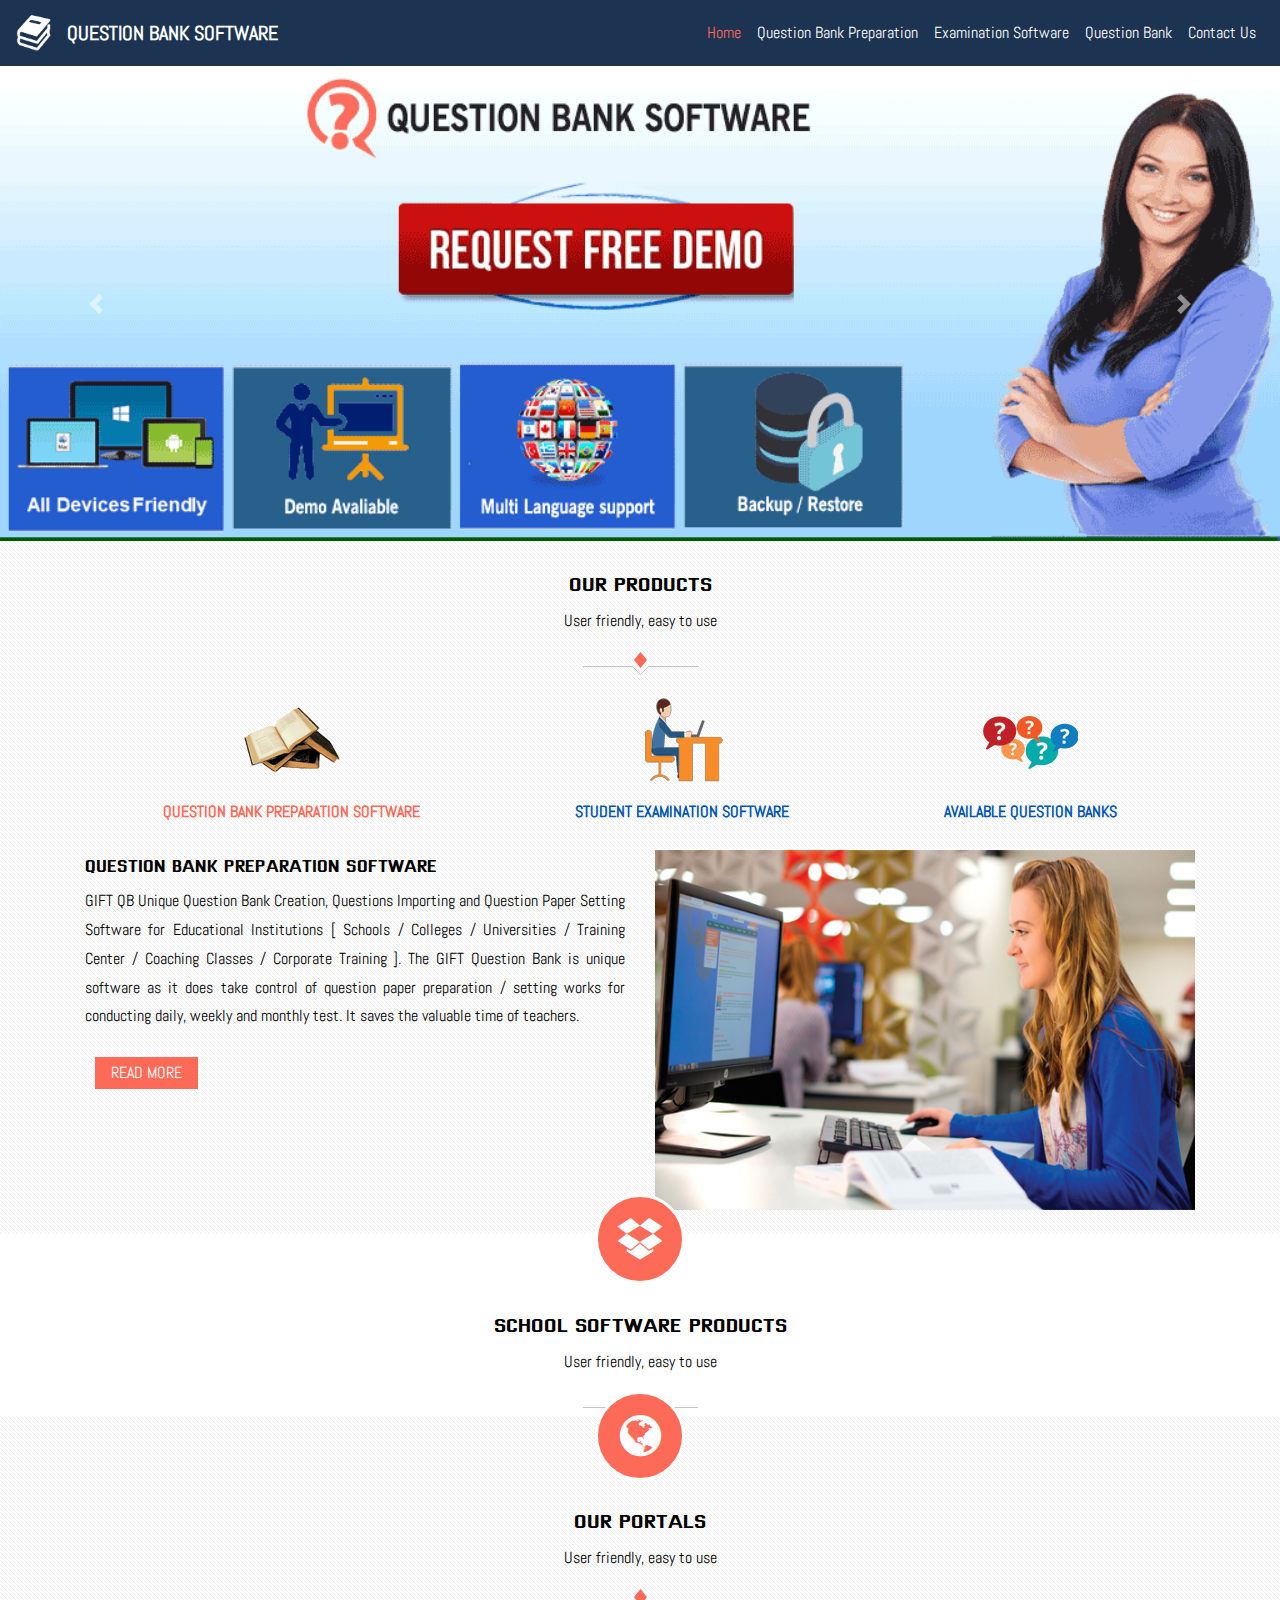
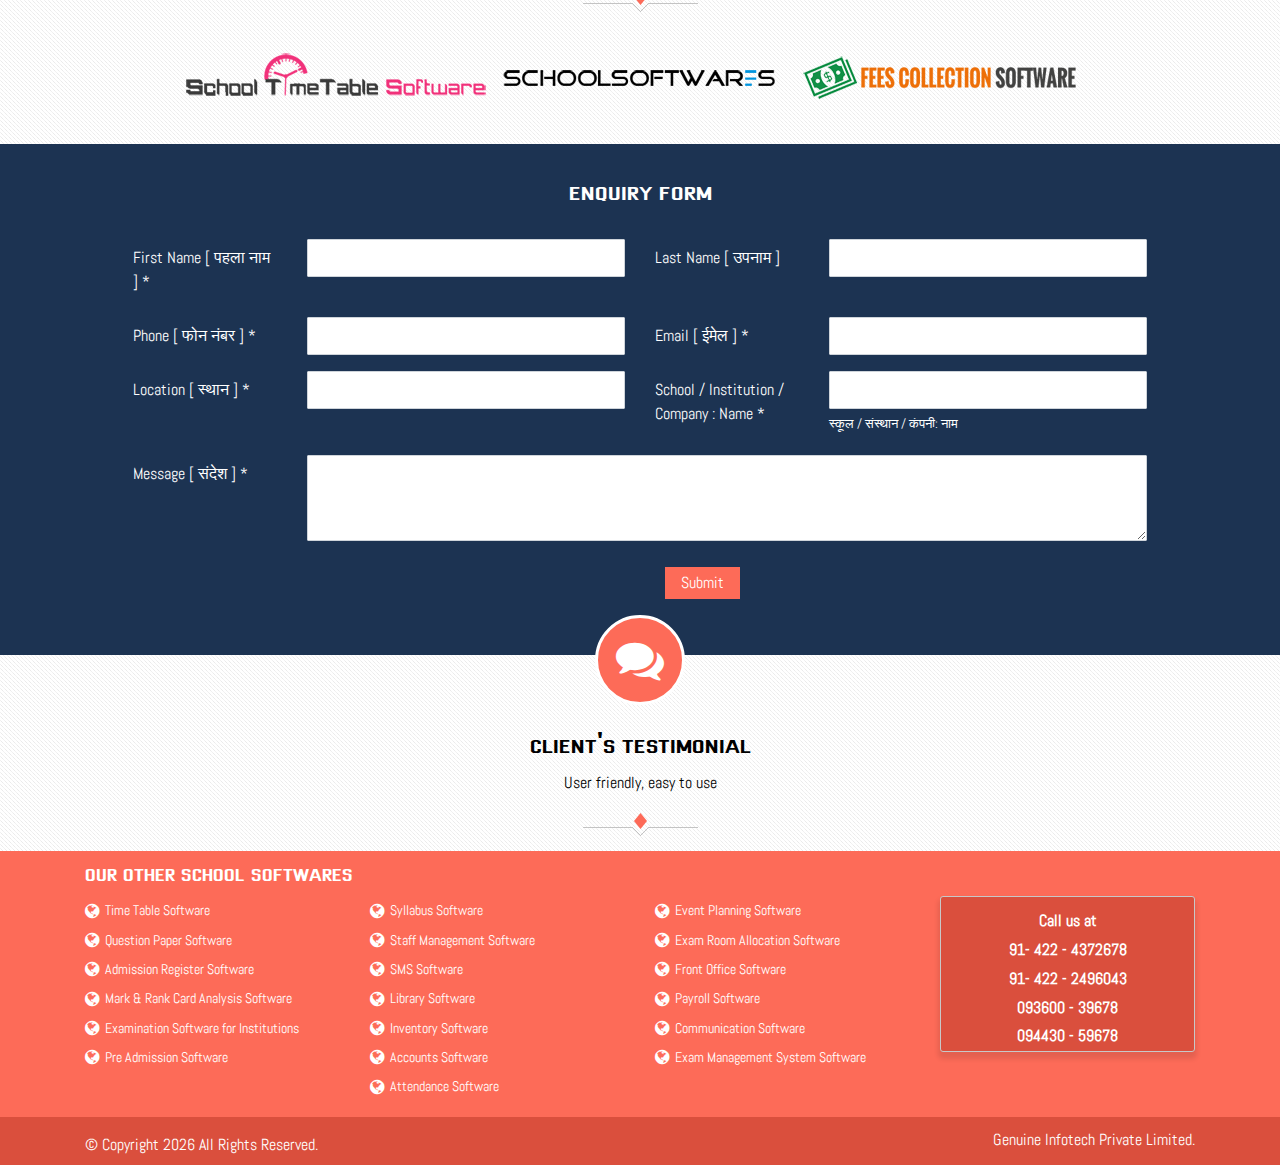
==== index.html @ 12d2517e "first commit" ====
<!doctype html>
<html lang="en">

<head>
    <meta charset="utf-8">
    <meta name="viewport" content="width=device-width, initial-scale=1, shrink-to-fit=no">
    <link rel="stylesheet" href="https://cdnjs.cloudflare.com/ajax/libs/font-awesome/4.7.0/css/font-awesome.min.css" />
    <link rel="stylesheet" href="https://stackpath.bootstrapcdn.com/bootstrap/4.3.1/css/bootstrap.min.css" integrity="sha384-ggOyR0iXCbMQv3Xipma34MD+dH/1fQ784/j6cY/iJTQUOhcWr7x9JvoRxT2MZw1T" crossorigin="anonymous">
    <link href="https://fonts.googleapis.com/css?family=Abel|Armata|Dhurjati&display=swap" rel="stylesheet">
    <link rel="stylesheet" type="text/css" href="https://cdnjs.cloudflare.com/ajax/libs/OwlCarousel2/2.3.4/assets/owl.carousel.min.css">
    <meta name="title" content="Question Bank Software | Question Bank Generator Software | Student Intranet Exam Software">
    <meta name="description" content="">
    <meta property="og:type" content="website">
    <meta property="og:url" content="http://www.questionbanksoftware.co.in/">
    <meta property="og:title" content="Question Bank Software | Question Bank Generator Software | Student Intranet Exam Software">
    <meta property="og:description" content="">
    <meta property="og:image" content="/images/slide1.png">
    <meta property="twitter:card" content="summary_large_image">
    <meta property="twitter:url" content="http://www.questionbanksoftware.co.in/">
    <meta property="twitter:title" content="Question Bank Software | Question Bank Generator Software | Student Intranet Exam Software">
    <meta property="twitter:description" content="">
    <meta property="twitter:image" content="/images/slide1.png">
    <link rel="stylesheet" href="css/style.css">
    <title>Question Bank Software | Question Bank Generator Software | Student Intranet Exam Software</title>
</head>

<body>
    <nav class="navbar navbar-expand-lg navbar-light bg-white">
        <a class="navbar-brand" href="/" title="Question Bank Software"><img src="images/logo.png" width="35" alt="Question Bank Software"></a>
        <a class="navbar-brand brand-title d-none  d-sm-block" href="/">QUESTION BANK SOFTWARE</a>
        <a class="navbar-brand brand-title d-md-none" href="/">QUESTION BANK </a>
        <button class="navbar-toggler bg-light" type="button" data-toggle="collapse" data-target="#navbarNav" aria-controls="navbarNav" aria-expanded="false" aria-label="Toggle navigation">
            <span class="navbar-toggler-icon"></span>
        </button>
        <div class="collapse navbar-collapse justify-content-end" id="navbarNav">
            <ul class="navbar-nav">
                <li class="nav-item active">
                    <a class="nav-link " title="Question Bank Software" href="/">Home</a>
                </li>
                <li class="nav-item">
                    <a class="nav-link" title="Question Bank Preparation Software" href="question-bank-preparation-software.html">Question Bank Preparation</a>
                </li>
                <li class="nav-item">
                    <a class="nav-link" title="Student Examination Software" href="student-bintranet-examination-software.html">Examination Software</a>
                </li>
                <li class="nav-item">
                    <a class="nav-link" title="Question Bank" href="list-of-question-banks.html">Question Bank</a>
                </li>
                <li class="nav-item">
                    <a class="nav-link" title="Question Bank Software Contact Us" href="contact-us.html">Contact Us</a>
                </li>
            </ul>
        </div>
    </nav>
    <div id="carouselExampleControls" class="carousel slide" data-ride="carousel">
        <div class="carousel-inner">
            <div class="carousel-item active">
                <img src="images/slide1.png" class="d-block w-100" alt="Question Bank">
            </div>
            <div class="carousel-item">
                <img src="images/slide1.png" class="d-block w-100" alt="Question Bank">
            </div>
            <div class="carousel-item">
                <img src="images/slide1.png" class="d-block w-100" alt="Question Bank">
            </div>
        </div>
        <a class="carousel-control-prev" href="#carouselExampleControls" role="button" data-slide="prev">
            <span class="carousel-control-prev-icon" aria-hidden="true"></span>
            <span class="sr-only">Previous</span>
        </a>
        <a class="carousel-control-next" href="#carouselExampleControls" role="button" data-slide="next">
            <span class="carousel-control-next-icon" aria-hidden="true"></span>
            <span class="sr-only">Next</span>
        </a>
    </div>
    <!-- / Slider -->
    <section class="pt-4 pb-4 products">
        <div class="container">
            <div class="text-center">
                <h3>OUR PRODUCTS</h3>
                <p>User friendly, easy to use</p>
            </div>
            <div class="sidbord"></div>
            <ul class="nav nav-pills nav-fill mb-3" id="pills-tab" role="tablist">
                <li class="nav-item">
                    <img src="images/qbps.png" alt="qbps">
                    <a class="nav-link active" id="pills-home-tab" data-toggle="pill" href="#pills-home" role="tab" aria-controls="pills-home" aria-selected="true">QUESTION BANK PREPARATION SOFTWARE</a>
                </li>
                <li class="nav-item">
                    <img src="images/ses.png" alt="ses">
                    <a class="nav-link" id="pills-profile-tab" data-toggle="pill" href="#pills-profile" role="tab" aria-controls="pills-profile" aria-selected="false">STUDENT EXAMINATION SOFTWARE</a>
                </li>
                <li class="nav-item">
                    <img src="images/lqb.png" alt="lqb">
                    <a class="nav-link" id="pills-contact-tab" data-toggle="pill" href="#pills-contact" role="tab" aria-controls="pills-contact" aria-selected="false">AVAILABLE QUESTION BANKS</a>
                </li>
            </ul>
            <div class="tab-content" id="pills-tabContent">
                <div class="tab-pane fade show active" id="pills-home" role="tabpanel" aria-labelledby="pills-home-tab">
                    <div class="row">
                        <div class="col-md-6">
                            <h4>QUESTION BANK PREPARATION SOFTWARE</h4>
                            <p class="text-justify">GIFT QB Unique Question Bank Creation, Questions Importing and Question Paper Setting Software for Educational Institutions [ Schools / Colleges / Universities / Training Center / Coaching Classes / Corporate Training ]. The GIFT Question Bank is unique software as it does take control of question paper preparation / setting works for conducting daily, weekly and monthly test. It saves the valuable time of teachers.</p>
                            <a href="question-bank-preparation-software.html" class="btn btn-primary" role="button" aria-pressed="true"> READ MORE</a>
                        </div>
                        <div class="col-md-6">
                            <img src="images/question-bank-software.jpg" style="max-width: 100%;height: auto;">
                        </div>
                    </div>
                </div>
                <div class="tab-pane fade" id="pills-profile" role="tabpanel" aria-labelledby="pills-profile-tab">
                    <div class="row">
                        <div class="col-md-6">
                            <h4>STUDENT EXAMINATION SOFTWARE</h4>
                            <p class="text-justify">QB Intranet Exam and QB Student Intranet Exam Software are designed to provide excellent services to your challenging school examination needs. This led us to overcome the problems faced by the schools / institutions in conducting exams. In this QB Intranet Software, users can create exam settings by taking questions from the GIFT Question Bank Software and students can be allotted to those exams.</p>
                            <a href="student-bintranet-examination-software.html" class="btn btn-primary" role="button" aria-pressed="true"> READ MORE</a>
                        </div>
                        <div class="col-md-6">
                            <img src="images/student-examination.jpg" style="max-width: 100%;height: auto;">
                        </div>
                    </div>
                </div>
                <div class="tab-pane fade" id="pills-contact" role="tabpanel" aria-labelledby="pills-contact-tab">
                    <div class="row">
                        <div class="col-md-6">
                            <h4>AVAILABLE QUESTION BANKS</h4>
                            <p class="text-justify">The Special feature available in our GIFT-Question Bank Software is you can purchase the Question databases of Engineering Entrance Exam, Medical Entrance Exam, Bank Exams, Railway Exams Questions etc…</p>
                            <a href="list-of-question-banks.html" class="btn btn-primary" role="button" aria-pressed="true"> READ MORE</a>
                        </div>
                        <div class="col-md-6">
                            <img src="images/available-question.jpg" style="max-width: 100%;height: auto;">
                        </div>
                    </div>
                </div>
            </div>
        </div>
    </section>
    <section class="product-slide">
        <div class="container">
            <div class="seperator">
                <i class="fa fa-dropbox"></i>
            </div>
            <div class="text-center">
                <h3>SCHOOL SOFTWARE PRODUCTS</h3>
                <p>User friendly, easy to use</p>
            </div>
            <div class="sidbord"></div>
            <div class="owl-carousel owl-theme" id="owl-carousel">
                <div class="item">
                    <img src="images/Modules/timetable_icon.gif" title="Timetable Framing Software" />
                    <h4>Timetable Framing Software</h4>
                    <P>Powerful and complete timetable generating software for..</P>
                </div>
                <div class="item">
                    <img src="images/Modules/qb_icon.gif" title="Question Bank Creation & Question Paper Preparation Software" />
                    <h4>Question Bank Creation &amp; Preparation Software</h4>
                    <p>question paper preparation / setting works for conducting daily, weekly and monthly test..</p>
                </div>
                <div class="item">
                    <img src="images/Modules/adm_icon.gif" title="Pre Admission Management Software" />
                    <h4>Pre Admission Management Software</h4>
                    <p>Efficiently tracks the details of your past, future and current..</p>
                </div>
                <div class="item">
                    <img src="images/Modules/stu_mgt_icon.gif" title="Student Management Software" />
                    <h4>Student Management Software</h4>
                    <p>Student Management Software keeps detailed information about Student..</p>
                </div>
                <div class="item">
                    <img src="images/Modules/staff_mgt_icon.gif" title="Staff Management Software" />
                    <h4>Staff Management Software</h4>
                    <p>Staff Management Software keeps detailed information about Staff..</p>
                </div>
                <div class="item">
                    <img src="images/Modules/fees_icon.gif" title="School Fees Collection Software" />
                    <h4>School Fees Collection Software</h4>
                    <p>Provides schools / colleges with powerful features for..</p>
                </div>
                <div class="item">
                    <img src="images/Modules/lib_icon.gif" title="Library Management Software" />
                    <h4>Library Management Software</h4>
                    <p>Allows librarians &amp; library users to maximize time and efficiency..</p>
                </div>
                <div class="item">
                    <img src="images/Modules/m_analysis.gif" title="Students Mark Analysis & Rank Card Software" />
                    <h4>Students Mark Analysis & Rank Card Software</h4>
                    <p>Report Card &amp; Mark Analysis reports can be instantly generated with..</p>
                </div>
                <div class="item">
                    <img src="images/Modules/f_office_icon.gif" title="Front Office Management Software" />
                    <h4>Front Office Management Software</h4>
                    <p>Monitors and records all the incoming and outgoing calls..</p>
                </div>
                <div class="item">
                    <img src="images/Modules/account_icon.gif" title="Accounts Management Software" />
                    <h4>Accounts Management Software</h4>
                    <p>Efficiently tracks the details of your past, future &amp; current accounts..</p>
                </div>
                <div class="item">
                    <img src="images/Modules/sms_icon.gif" title="SMS Management Software" />
                    <h4>SMS Management Software</h4>
                    <p>Without using the paper, with no time consumption SMS can be..</p>
                </div>
                <div class="item">
                    <img src="images/Modules/cbse_icon.gif" title="Syllabus Management Software (CBSE)" />
                    <h4>Syllabus Management Software (CBSE)</h4>
                    <p>Entire school syllabus management is made easy..</p>
                </div>
                <div class="item">
                    <img src="images/Modules/syllabus_icon.gif" title="Syllabus Management Software" />
                    <h4>Syllabus Management Software</h4>
                    <p>Entire school syllabus management is made easy..</p>
                </div>
                <div class="item">
                    <img src="images/Modules/inventory_icon.gif" title="Inventory Management Software" />
                    <h4>Inventory Management Software</h4>
                    <p>The Inventory module deals with all sundry purchases, issuance..</p>
                </div>
                <div class="item">
                    <img src="images/Modules/exam_room_icon.gif" title="Exam Room Allocation Management Software" />
                    <h4>Exam Room Allocation Management Software</h4>
                    <p>Allotting the seating for student examination is made easy..</p>
                </div>
                <div class="item">
                    <img src="images/Modules/exam_Management_icon.gif" style="width:90px" title="Exam Management Software" />
                    <h4>Exam Management Software</h4>
                    <p>Provide excellent services to your challenging school examination..</p>
                </div>
                <div class="item">
                    <img src="images/Modules/Attendance_icon.gif" title="Attendance Management Software" />
                    <h4>Attendance Management Software</h4>
                    <p>Paperless management of students attendance register for..</p>
                </div>
                <div class="item">
                    <img src="images/Modules/event_icon.gif" title="Event Planning Management Software" />
                    <h4>Event Planning Management Software</h4>
                    <p>Event planners work to ensure the success of the event..</p>
                </div>
                <div class="item">
                    <img src="images/Modules/communication_icon.gif" title="Communication Management Software" />
                    <h4>Communication Management Software</h4>
                    <p>Send information in fraction of time inside the institution..</p>
                </div>
                <div class="item">
                    <img src="images/Modules/payroll_icon.gif" title="Payroll Management Software" />
                    <h4>Payroll Management Software</h4>
                    <p>Efficiently tracks the details of your past, future &amp; current salary..</p>
                </div>
            </div>
        </div>
    </section>
    <section class="our-portals">
        <div class="container">
            <div class="seperator">
                <i class="fa fa-globe"></i>
            </div>
            <div class="text-center">
                <h3>OUR PORTALS</h3>
                <p>User friendly, easy to use</p>
            </div>
            <div class="sidbord"></div>
            <ul class="list-unstyled text-center">
                <li class="d-inline"><a href="http://schooltimetablesoftware.com/" target="_blank"><img src="images/school-timetable.png" title="School Timetable Software" alt="schooltimetablesoftware" /></a></li>
                <li class="d-inline"><a href="http://www.schoolsoftwares.com/" target="_blank"><img src="images/schoolsoftwares.png" title="School Softwares" alt="schoolsoftwares" /></a></li>
                <li class="d-inline"><a href="http://www.feescollectionsoftware.com/" target="_blank"><img src="images/fees-collection.png" title="Fees Collection" alt="fees collection"></a></li>
            </ul>
        </div>
    </section>
    <section class="enquiry-form">
        <div class="container">
            <h3 class="text-center pb-4">ENQUIRY FORM</h3>
            <div class="row justify-content-center">
                <div class="col-md-11">
                    <form action="https://formspree.io/support@schoolsoftwares.com" method="POST">
                        <div class="row">
                            <div class="col-md-6">
                                <div class="form-group row">
                                    <label for="inputyourfname" class="col-sm-4 col-form-label">First Name [ पहला नाम ] *</label>
                                    <div class="col-sm-8">
                                        <input type="text" class="form-control" id="inputyourfname" name="Your First Name" required="required">
                                    </div>
                                </div>
                            </div>
                            <div class="col-md-6">
                                <div class="form-group row">
                                    <label for="inputyourlname" class="col-sm-4 col-form-label">Last Name [ उपनाम ]</label>
                                    <div class="col-sm-8">
                                        <input type="text" class="form-control" id="inputyourlname" name="Your Last Name">
                                    </div>
                                </div>
                            </div>
                        </div>
                        <div class="row">
                            <div class="col-md-6">
                                <div class="form-group row">
                                    <label for="inputphone" class="col-sm-4 col-form-label">Phone [ फोन नंबर ] *</label>
                                    <div class="col-sm-8">
                                        <input type="text" class="form-control" id="inputphone" name="Phone" required="required">
                                    </div>
                                </div>
                            </div>
                            <div class="col-md-6">
                                <div class="form-group row">
                                    <label for="inputemail" class="col-sm-4 col-form-label">Email [ ईमेल ] *</label>
                                    <div class="col-sm-8">
                                        <input type="email" class="form-control" id="inputemail" name="Email" required="required">
                                    </div>
                                </div>
                            </div>
                        </div>
                        <div class="row">
                            <div class="col-md-6">
                                <div class="form-group row">
                                    <label for="inputlocation" class="col-sm-4 col-form-label">Location [ स्थान ] *</label>
                                    <div class="col-sm-8">
                                        <input type="text" class="form-control" id="inputlocation" name="Location" required="required">
                                    </div>
                                </div>
                            </div>
                            <div class="col-md-6">
                                <div class="form-group row">
                                    <label for="inputsicn" class="col-sm-4 col-form-label">
                                        School / Institution / Company : Name *</label>
                                    <div class="col-sm-8">
                                        <input type="text" class="form-control" id="inputsicn" name="School / Institution / Company : Name" required="required">
                                        <small>स्कूल / संस्थान / कंपनी: नाम</small>
                                    </div>
                                </div>
                            </div>
                        </div>
                        <div class="form-group row">
                            <label for="inputmessage" class="col-sm-2 col-form-label">
                                Message [ संदेश ] * </label>
                            <div class="col-sm-10">
                                <textarea class="form-control" id="inputmessage" name="Message" rows="3"></textarea>
                            </div>
                        </div>
                        <div class="form-group row">
                            <label class="col-sm-6"> </label>
                            <div class="col-sm-6">
                                <button type="submit" name="" class="btn btn-primary">Submit</button>
                                <input type="hidden" name="_next" value="http://www.questionbanksoftware.co.in/thanks.html" />
                                <input type="hidden" name="_subject" value=" Question Bank Software  - Enquiry" />
                                <input type="text" name="_gotcha" style="display:none" />
                            </div>
                        </div>
                    </form>
                </div>
            </div>
        </div>
    </section>
    <!--ACHIEVEMENTS-->
    <div class="demo">
        <div class="container">
            <div class="seperator">
                <i class="fa fa-comments" aria-hidden="true"></i>
            </div>
            <div class="text-center p-10">
                <div class="text-center">
                    <h3>CLIENT'S TESTIMONIAL</h3>
                    <p>User friendly, easy to use</p>
                </div>
                <div class="sidbord"></div>
            </div>
            <div class="row">
                <div class="col-md-12">
                    <div id="testimonial-slider" class="owl-carousel">
                        <div class="testimonial">
                            <div class="pic">
                                <img src="images/testimonial/Columbus.png">
                            </div>
                            <p class="description">
                                "An excellent tool for teachers and very beneficial testing solution for students. As a Principal, I shall keep track of the usage of the package in our institution."
                            </p>
                            <h3 class="title">Columbus Public School</h3>
                        </div>
                        <div class="testimonial">
                            <div class="pic">
                                <img src="images/testimonial/Jawahar.png">
                            </div>
                            <p class="description">
                                "An excellent tool for teachers and very beneficial preparing solution for students. As a Principal, I shall keep track of the usage of the package in our School."
                            </p>
                            <h3 class="title">Jawahar High School</h3>
                        </div>
                        <div class="testimonial">
                            <div class="pic">
                                <img src="images/testimonial/delhi.png">
                            </div>
                            <p class="description">
                                This software is great! It makes everything so much easier to work with. It is fast, reliable and quicker to input all information.
                            </p>
                            <h3 class="title">Delhi public school</h3>
                        </div>
                        <div class="testimonial">
                            <div class="pic">
                                <img src="images/testimonial/saraswati.png">
                            </div>
                            <p class="description">
                                We have been working with Question Bank Software for more than 12 years on almost all the modules available. It has increased our efficiency and accuracy. Great!!
                            </p>
                            <h3 class="title">Saraswati Shishu Mandir Hr. Sec. School</h3>
                        </div>
                    </div>
                </div>
            </div>
        </div>
    </div>
    <section id="footerbg">
        <div class="container">
            <h3>OUR OTHER SCHOOL SOFTWARES</h3>
            <div class="row">
                <div class="col-md-3">
                    <div class="menu-quick-links">
                        <ul class="list-unstyled">
                            <li><a href="http://www.schoolsoftwares.com/timetable_software_overview.html" title="Time Table Software">Time Table Software</a></li>
                            <li><a href="http://www.schoolsoftwares.com/question_paper_preparation_software_overview.html" title="Question Paper Software">Question Paper Software</a></li>
                            <li><a href="http://www.schoolsoftwares.com/admission_register_software_overview.html" title="Admission Register Software">Admission Register Software</a></li>
                            <li><a href="http://www.schoolsoftwares.com/Students-Mark-Analysis-Rank-Card-Preparation-Software-overview.html" title="Mark &amp; Rank Card Analysis Software">Mark &amp; Rank Card Analysis Software</a></li>
                            <li><a href="http://www.schoolsoftwares.com/examination_software_institutions_overview.html" title="Examination Software for Institutions">Examination Software for Institutions</a></li>
                            <li><a href="http://www.schoolsoftwares.com/schools_pre_admission_management_software_overview.html" title="Pre Admission Software">Pre Admission Software</a></li>
                        </ul>
                    </div>
                </div>
                <div class="col-md-3">
                    <div class="menu-quick-links">
                        <ul class="list-unstyled">
                            <li><a href="http://www.schoolsoftwares.com/schools_syllabus_management_software_overview.html" title="Syllabus Software">Syllabus Software</a></li>
                            <li><a href="http://www.schoolsoftwares.com/schools_staff_management_software_overview.html" title="Staff Management Software">Staff Management Software</a></li>
                            <li><a href="http://www.schoolsoftwares.com/schools_sms_management_software_overview.html" title="SMS Software">SMS Software</a></li>
                            <li><a href="http://www.schoolsoftwares.com/schools_library_management_software_overview.html" title="Library Software">Library Software</a></li>
                            <li><a href="http://www.schoolsoftwares.com/schools_inventory_management_software_overview.html" title="Inventory Software">Inventory Software</a></li>
                            <li><a href="http://www.schoolsoftwares.com/schools_accounts_management_software_overview.html" title="Accounts Software">Accounts Software</a></li>
                            <li><a href="http://www.schoolsoftwares.com/schools_attendance_management_software_overview.html" title="Attendance Software">Attendance Software</a></li>
                        </ul>
                    </div>
                </div>
                <div class="col-md-3">
                    <div class="menu-quick-links">
                        <ul class="list-unstyled">
                            <li><a href="http://www.schoolsoftwares.com/schools_event_planning_management_software_overview.html" title="Event Planning Software">Event Planning Software</a></li>
                            <li><a href="http://www.schoolsoftwares.com/schools_exam_room_allocation_management_software_overview.html" title="Exam Room Allocation Software">Exam Room Allocation Software</a></li>
                            <li><a href="http://www.schoolsoftwares.com/schools_front_office_management_software_overview.html" title="Front Office Software">Front Office Software</a></li>
                            <li><a href="http://www.schoolsoftwares.com/schools_payroll_management_software_overview.html" title="Payroll Software">Payroll Software</a></li>
                            <li><a href="http://www.schoolsoftwares.com/schools_communication_management_software_overview.html" title="Communication Software">Communication Software</a></li>
                            <li><a href="http://www.schoolsoftwares.com/schools_exam_management_software_overview.html" title="Exam Management System Software">Exam Management System Software</a></li>
                        </ul>
                    </div>
                </div>
                <div class="col-md-3">
                    <div class="ftphone">Call us at<br>91- 422 - 4372678<br>91- 422 - 2496043<br>093600 - 39678<br>094430 - 59678</div>
                </div>
            </div>
        </div>
    </section>
    <section id="copyright">
        <div class="container">
            <div class="row">
                <div class="col-md-6">
                    <p>&copy; Copyright <script>
                        new Date().getFullYear() > document.write(new Date().getFullYear());
                        </script> All Rights Reserved.</p>
                </div>
                <div class="col-md-6 text-right">
                    <a href="http://www.genuineinfotech.com/" title="Genuine Infotech Private Limited" target="_blank"> Genuine Infotech Private Limited.</a>
                </div>
            </div>
        </div>
    </section>
    <!-- Jquery -->
    <script src="https://code.jquery.com/jquery-3.4.1.js" integrity="sha256-WpOohJOqMqqyKL9FccASB9O0KwACQJpFTUBLTYOVvVU=" crossorigin="anonymous"></script>
    <script src="https://stackpath.bootstrapcdn.com/bootstrap/4.3.1/js/bootstrap.min.js" integrity="sha384-JjSmVgyd0p3pXB1rRibZUAYoIIy6OrQ6VrjIEaFf/nJGzIxFDsf4x0xIM+B07jRM" crossorigin="anonymous"></script>
    <script src="https://cdnjs.cloudflare.com/ajax/libs/OwlCarousel2/2.3.4/owl.carousel.min.js" type="text/javascript"></script>
    <script>
    $(document).ready(function() {

        /* Dynamic top menu positioning */

        var num = $(".navbar").height(); //number of pixels before modifying styles

        $(window).bind('scroll', function() {
            if ($(window).scrollTop() > num) {
                if (!$('.navbar').hasClass("fixed-top"))
                    $('.navbar').toggleClass('fixed-top');
            } else {
                if ($('.navbar').hasClass("fixed-top"))
                    $('.navbar').toggleClass('fixed-top');
            }
        });
        //USE SCROLL WHEEL FOR THIS FIDDLE DEMO

    });
    // Products
    $('#owl-carousel').owlCarousel({
        loop: true,
        margin: 10,
        nav: false,
        responsiveClass: true,
        autoplay: true,
        autoplayTimeout: 4000,
        autoplayHoverPause: true,
        responsive: {
            0: {
                items: 1
            },
            600: {
                items: 3
            },
            1000: {
                items: 4
            }
        }
    })
    //---------------------- testimonial ------------------------
    $(document).ready(function() {
        $("#testimonial-slider").owlCarousel({
            items: 2,
            itemsDesktop: [1000, 2],
            itemsDesktopSmall: [990, 1],
            itemsTablet: [768, 1],
            pagination: true,
            navigation: false,
            navigationText: ["", ""],
            slideSpeed: 1000,
            autoPlay: true
        });
    });
    // Live Chat
    window.$zopim || (function(d, s) {
        var z = $zopim = function(c) { z._.push(c) },
            $ = z.s =
            d.createElement(s),
            e = d.getElementsByTagName(s)[0];
        z.set = function(o) {
            z.set.
            _.push(o)
        };
        z._ = [];
        z.set._ = [];
        $.async = !0;
        $.setAttribute("charset", "utf-8");
        $.src = "https://v2.zopim.com/?1VahnQ4iQ9plXUb7zMn8GiJIP56NBlMd";
        z.t = +new Date;
        $.
        type = "text/javascript";
        e.parentNode.insertBefore($, e)
    })(document, "script");
    </script>
</body>

</html>
---- css/style.css ----
body {
    line-height: 1.8em;
    color: #000;
    background: url(../images/bgpat.png);
    background-size: 4px;
    font-family: 'Abel', sans-serif;
}

img {
    max-width: 100%;
    height: auto;
}

h1,
h2,
h3,
h4 {
    font-family: 'Dhurjati', sans-serif;
}

.bg-white {
    background-color: #1C3352 !important;
}

.navbar .brand-title,
.navbar .brand-title:hover,
.navbar .brand-title:focus {
    color: #fff;
    font-weight: bold;
}

.navbar-light .navbar-nav .nav-link {
    color: #fff;
}

.navbar-light .navbar-nav .active>.nav-link {
    color: #fd6b58;
}

.navbar-light .navbar-nav .nav-link:focus,
.navbar-light .navbar-nav .nav-link:hover {
    color: #fd6b58;
}

/*Slider*/
.slider .caption h3 {

    position: absolute;
    font-size: 1.5em;
    top: 40%;
    left: 30%;
    color: orange;
    text-shadow: 2px 2px 1px #000;
    padding-top: 20px;

}

.slider .caption p {
    text-align: center;
    position: absolute;
    font-size: 1.5em;
    top: 50%;
    color: orange;
    text-shadow: 2px 2px 1px #000;
    padding-top: 20px;

}

/*Home Products*/

.seperator {
    text-align: center;
    width: 100%;
    position: relative;
    top: -40px;
    display: inline-block;
    height: 40px;
}

.seperator i {
    background: #FD6B58;
    border-radius: 50%;
    color: #fff;
    font-size: 48px;
    height: 90px;
    line-height: 85px;
    width: 90px;
    text-align: center;
    border: 3px solid #fff;
}

.sidbord {
    margin: 0px 0 15px 0;
    background: url(../images/headingline.png) no-repeat;
    width: 100%;
    height: 23px;
    background-position: center center;
}

.nav-pills .nav-link.active,
.nav-pills .show>.nav-link {
    color: #fd6b58;
    background-color: transparent;
}

.nav-pills .nav-link {
    font-weight: 600;
    color: #0056b3;
    border-radius: 1px;
}

.nav-link:focus,
.nav-link:hover {
    color: #fd6b58;
}

/*TAB*/
/***************************************** QUESTION BANK PREPARATION SOFTWARE *****************************************/

.qb-software .text-justify p:before {
    font-family: "FontAwesome";
    content: "\f14a";
    display: inline-block;
    vertical-align: middle;
    padding: 1px 5px 3px 0px;
    color: #FD6B58;
    font-size: 17px;
}

.qb-software .nav-tabs .nav-link.active {
    color: #FD6B58;
    background-color: initial;
    border-top: 4px solid #FD6B58;
    margin-top: -3px;
    position: relative;

}

.qb-software .nav-tabs .nav-link {
    border: 1px solid #dee2e6;
    border-radius: 1px;
}

.qb-software .nav-tabs .nav-link.active:before {
    background: #e97e59 none repeat scroll 0 0;
    content: " ";
    display: block;
    height: 6px;
    left: 50%;
    position: absolute;
    top: -3px;
    transform: rotate(45deg);
    width: 6px;
    z-index: 1;
}

.qb-software .nav-tabs .nav-link:hover,
.qb-software .nav-tabs .nav-link:focus {
    color: #FD6B58;
}

.tags {
    background: url(../images/bluebg.jpg);
    color: #fff;
    padding: 30px;
    width: auto !important;
}

/*List Of Question Bank*/
.qb-software .owl-carousel .item .list-of-question img {
    width: 136px !important;
    height: 120px !important;
    margin: 0 auto !important;
}

.qb-software .owl-carousel .item .list-of-question h4 {
    color: #fff;
    margin: 15px 0px 0px !important;
}

.qb-software .owl-carousel .item {
    display: block;
    position: relative;
    background-image: none;
    background-color: transparent;
    padding: 20px 5px !important;
    margin: 4px !important;
    border-radius: 3px !important;
    box-shadow: none !important;
    height: 280px;
    border: none !important;
}

.qb-software .owl-carousel .item p {
    color: #fff;
    font-size: 15px;
}

.qb-software .owl-carousel .item:nth-child(5n+1) {
    background-color: #388BD1 !important;
}

.qb-software .owl-carousel .item:nth-child(5n+2) {
    background-color: #3FBF79 !important;
}

.qb-software .owl-carousel .item:nth-child(5n+3) {
    background-color: #DB6AC5 !important;
}

.qb-software .owl-carousel .item:nth-child(5n+4) {
    background-color: #A1DEF8 !important;
}

.qb-software .owl-carousel .item:nth-child(5n+5) {
    background-color: #42BDC2 !important;
}

/***************************************** END QUESTION BANK PREPARATION SOFTWARE *****************************************/
/*SUPPORT & CONTACT*/

.support h5 {
    color: #da4f3d;
    font-size: 18px;
    font-weight: 600;
}

/*OWL*/
.product-slide {
    background-color: #fff;
}

.product-slide .owl-carousel .item img {
    width: 65px;
    margin: 0 auto;
}

.product-slide .owl-carousel .item h4 {
    text-align: center;
    font-size: 21px;
    padding: 20px 0;
}

.product-slide .owl-carousel .item p {
    text-align: center;
}

@media (min-width: 992px) {
    .product-slide .owl-carousel .item h4 {
        height: 65px;
    }
}
/***************************************** Testimonial ************************************ */

.testimonial {
    border-left: 4px solid #FD6B58;
    box-shadow: 5px 5px 6px rgba(0, 0, 0, 0.06);
    padding: 30px 30px 30px 130px;
    margin: 0 15px 30px 15px;
    overflow: hidden;
    position: relative;
}

.testimonial:before {
    content: "";
    position: absolute;
    bottom: 0;
    right: 0;
    border-top: 25px solid #FD6B58;
    border-left: 25px solid transparent;
    border-right: 25px solid transparent;
    transform: rotate(-45deg);
    transform-origin: 80% -30% 0;
}

.testimonial .pic {
    display: inline-block;
    width: 16%;
    overflow: hidden;
    position: absolute;
    top: 60px;
    left: 20px;
}

.testimonial .pic img {
    width: 100%;
    height: auto;
}

.testimonial .description {
    font-size: 15px;
    font-style: italic;
    color: #918686;
    line-height: 25px;
    margin-bottom: 15px;
}

.testimonial .title {
    display: inline-block;
    font-size: 22px;
    font-weight: 700;
    color: #FD6B58;
    margin: 0;
}

.testimonial .post {
    display: inline-block;
    font-size: 17px;
    color: #d45113;
}

.owl-theme .owl-controls .owl-page span {
    border: 2px solid #d45113;
    background: #fff;
    opacity: 1;
}

.owl-theme .owl-controls .owl-page.active span,
.owl-theme .owl-controls .owl-page:hover span {
    background: #d45113;
}

@media only screen and (max-width: 767px) {
    .testimonial {
        padding: 20px;
        text-align: center;
    }

    .testimonial .pic {
        display: block;
        position: static;
        margin: 0 auto 15px;
    }
}
/*ENQUIRY FORM*/
.enquiry-form {
    background: #1c3352;
    color: #fff;
    padding: 30px 20px;
}

.enquiry-form .form-control {
    border-radius: 1px;
}

.btn-primary {
    padding: 3px 15px;
    color: #fff;
    background-color: #fd6b58;
    border-radius: initial;
    border-color: transparent;
    margin: 10px;
}

.enquiry-form .form-control:focus {
    border-color: #fd6b58;
    box-shadow: none;
}

/*FOOTER*/

#footerbg {
    background: #FD6B58;
    width: 100%;
    height: auto;
}

#footerbg h3 {
    font-size: 24px;
    color: #FFFFFF;
    padding: 8px 0px;
    margin: initial;
}

.menu-quick-links li a {
    color: #fff;
    font-size: 14px;
    line-height: 1.4;
    text-decoration: none;
}

.menu-quick-links ul li :before {
    font-family: "FontAwesome";
    content: "\f0ac";
    display: inline-block;
    vertical-align: middle;
    padding: 1px 5px 3px 0px;
    color: #fff;
    font-size: 17px;
}

.ftphone {
    border: 1px solid rgb(200, 200, 200);
    box-shadow: rgba(0, 0, 0, 0.1) 0px 5px 5px 2px;
    background: none repeat scroll 0 0 #da4f3d;
    border-radius: 3px;
    color: #FFFFFF;
    font-size: 16px;
    line-height: 1.8;
    padding-top: 10px;
    text-align: center;
    font-weight: bold;
}

#copyright {
    background-color: #da4f3d;
    cursor: pointer;
    padding: 9px 0 0;
    margin: initial;
    width: 100%;
}

#copyright p,
#copyright a {
    color: #fff;
    margin: 5px 0;
}
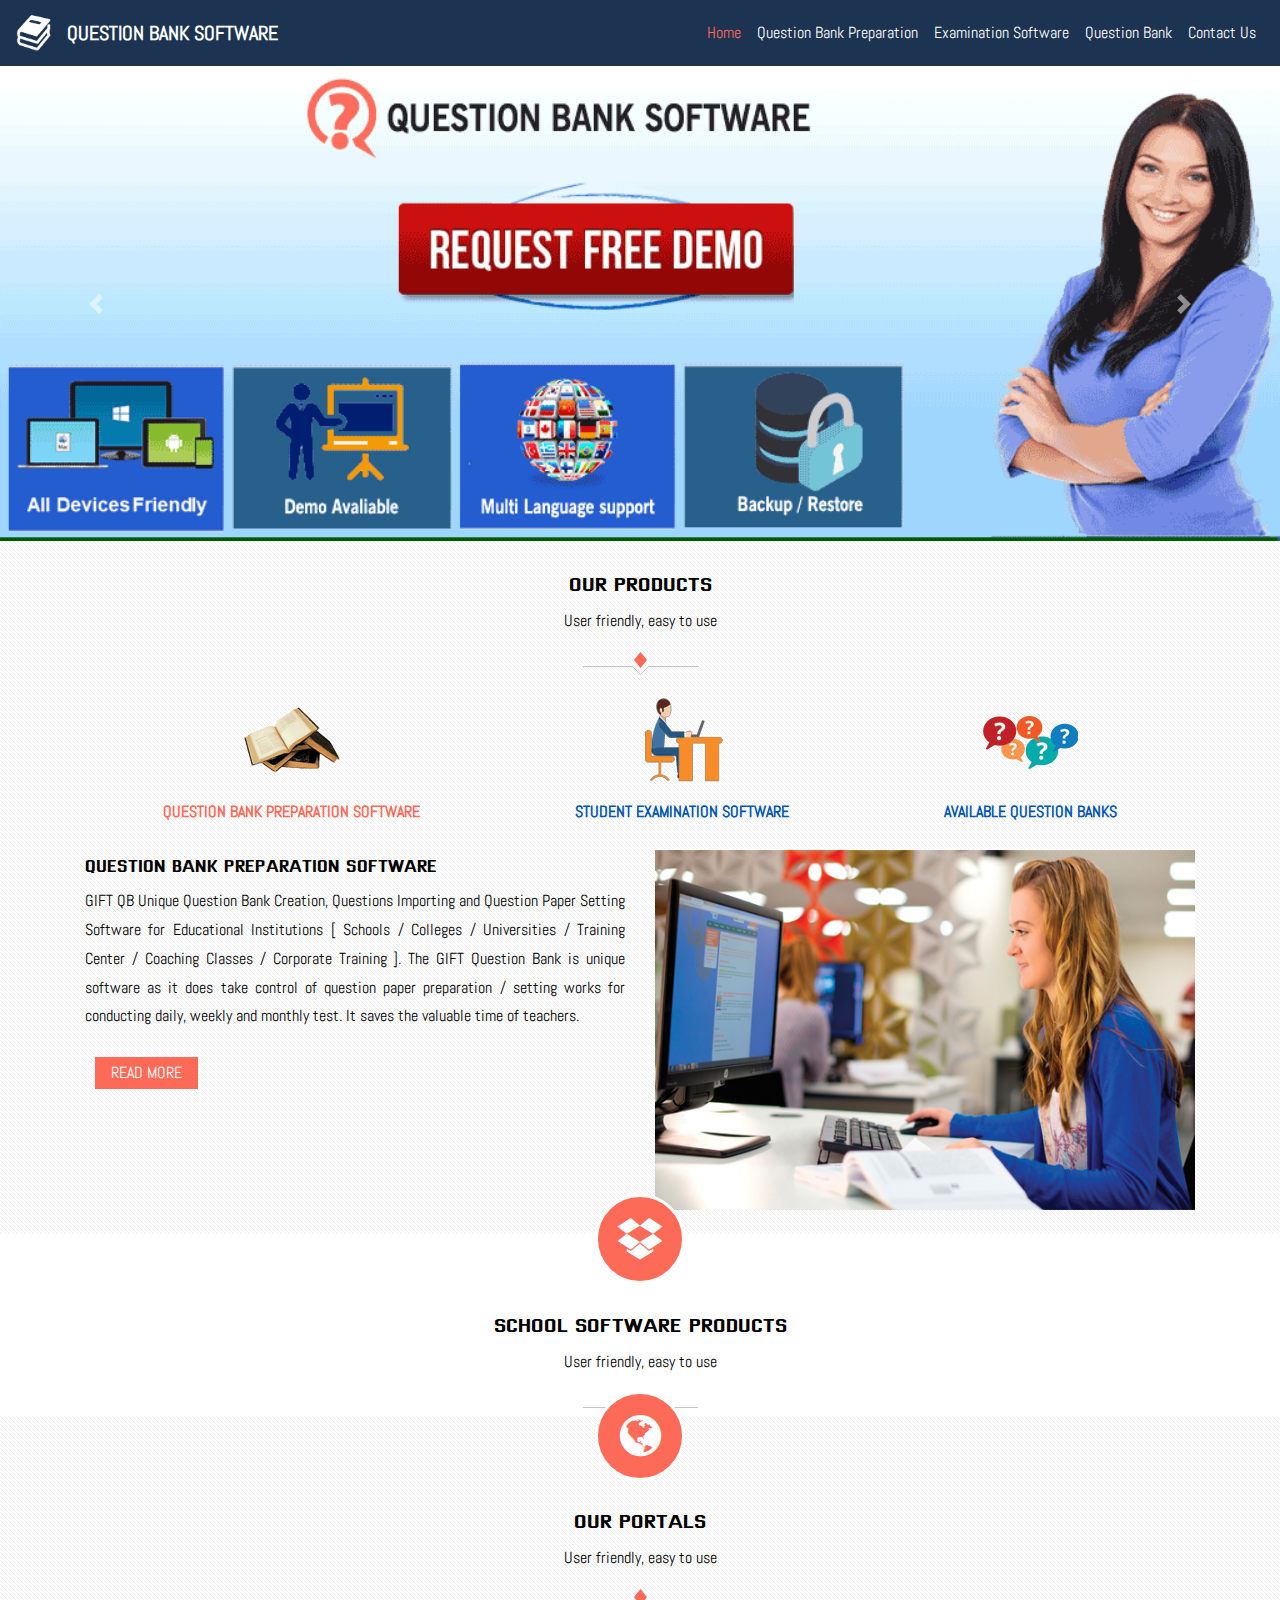
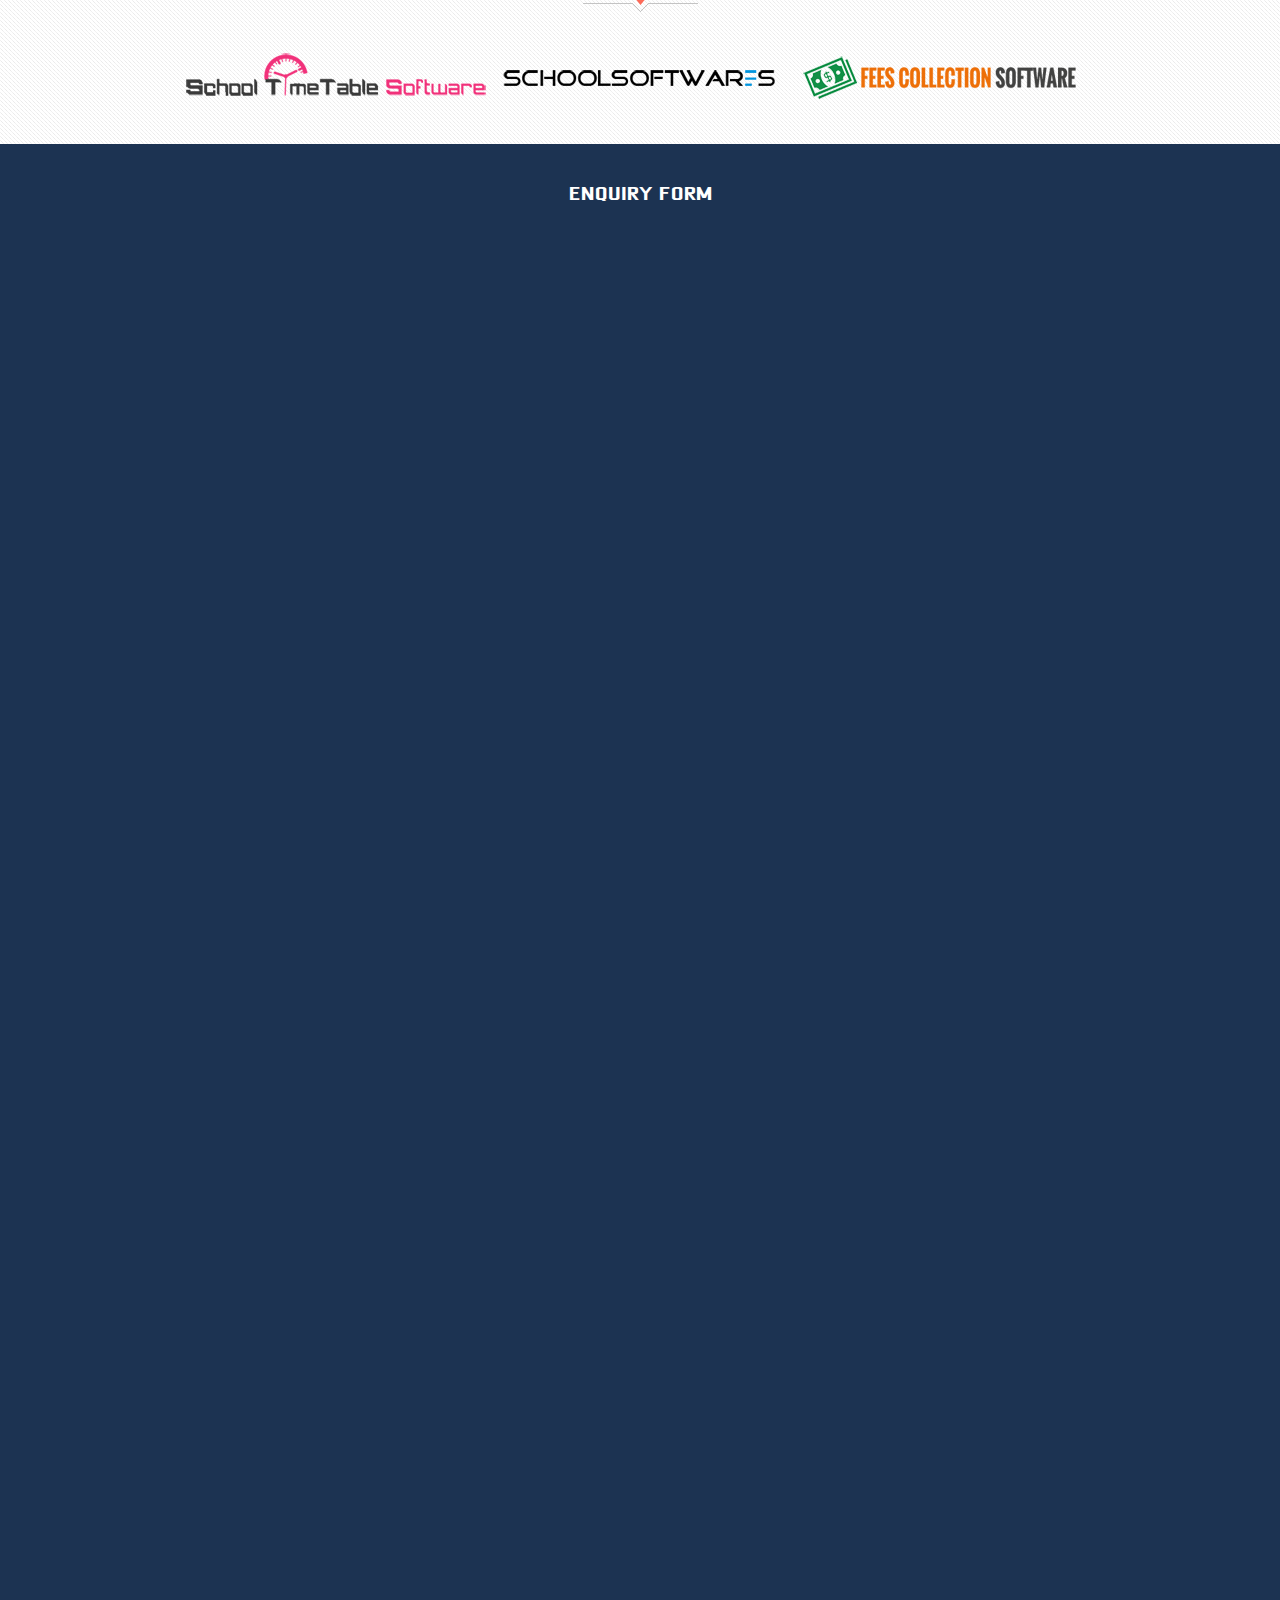
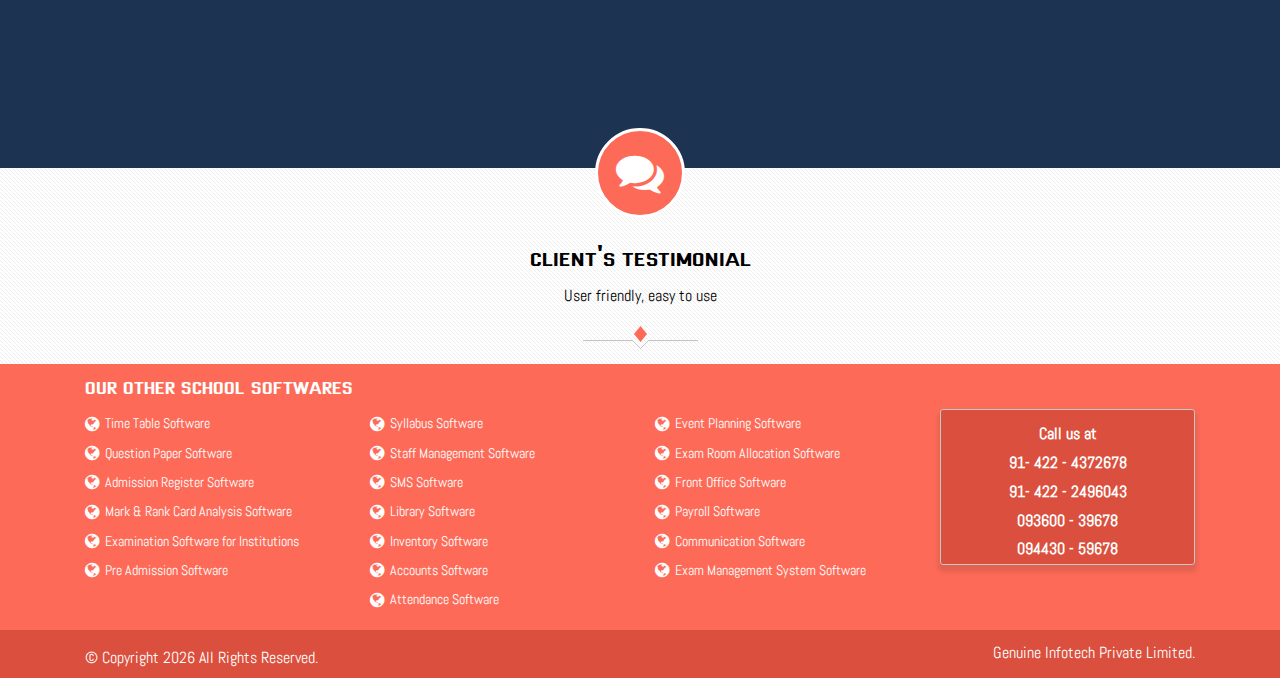
==== commit 82f06985: "google forms" ====
--- a/index.html
+++ b/index.html
@@ -1,6 +1,5 @@
 <!doctype html>
 <html lang="en">
-
 <head>
     <meta charset="utf-8">
     <meta name="viewport" content="width=device-width, initial-scale=1, shrink-to-fit=no">
@@ -23,7 +22,6 @@
     <link rel="stylesheet" href="css/style.css">
     <title>Question Bank Software | Question Bank Generator Software | Student Intranet Exam Software</title>
 </head>
-
 <body>
     <nav class="navbar navbar-expand-lg navbar-light bg-white">
         <a class="navbar-brand" href="/" title="Question Bank Software"><img src="images/logo.png" width="35" alt="Question Bank Software"></a>
@@ -271,7 +269,8 @@
             <h3 class="text-center pb-4">ENQUIRY FORM</h3>
             <div class="row justify-content-center">
                 <div class="col-md-11">
-                    <form action="https://formspree.io/support@schoolsoftwares.com" method="POST">
+                    <iframe src="https://docs.google.com/forms/d/e/1FAIpQLSezxJndtmCF8mU6cUlXQrASbrqfXMPcBw57F2XwjYsQl3PYgA/viewform?embedded=true&entry.905373167=Question Paper" width="100%" height="1489" frameborder="0" marginheight="0" marginwidth="0">Loading…</iframe>
+                    <!--form action="" method="POST">
                         <div class="row">
                             <div class="col-md-6">
                                 <div class="form-group row">
@@ -303,7 +302,7 @@
                                 <div class="form-group row">
                                     <label for="inputemail" class="col-sm-4 col-form-label">Email [ ईमेल ] *</label>
                                     <div class="col-sm-8">
-                                        <input type="email" class="form-control" id="inputemail" name="Email" required="required">
+                                        <input type="email" class="form-control" id="inputemail" name="email" required="required">
                                     </div>
                                 </div>
                             </div>
@@ -344,7 +343,7 @@
                                 <input type="text" name="_gotcha" style="display:none" />
                             </div>
                         </div>
-                    </form>
+                    </form-->
                 </div>
             </div>
         </div>
@@ -547,5 +546,4 @@
     })(document, "script");
     </script>
 </body>
-
 </html>